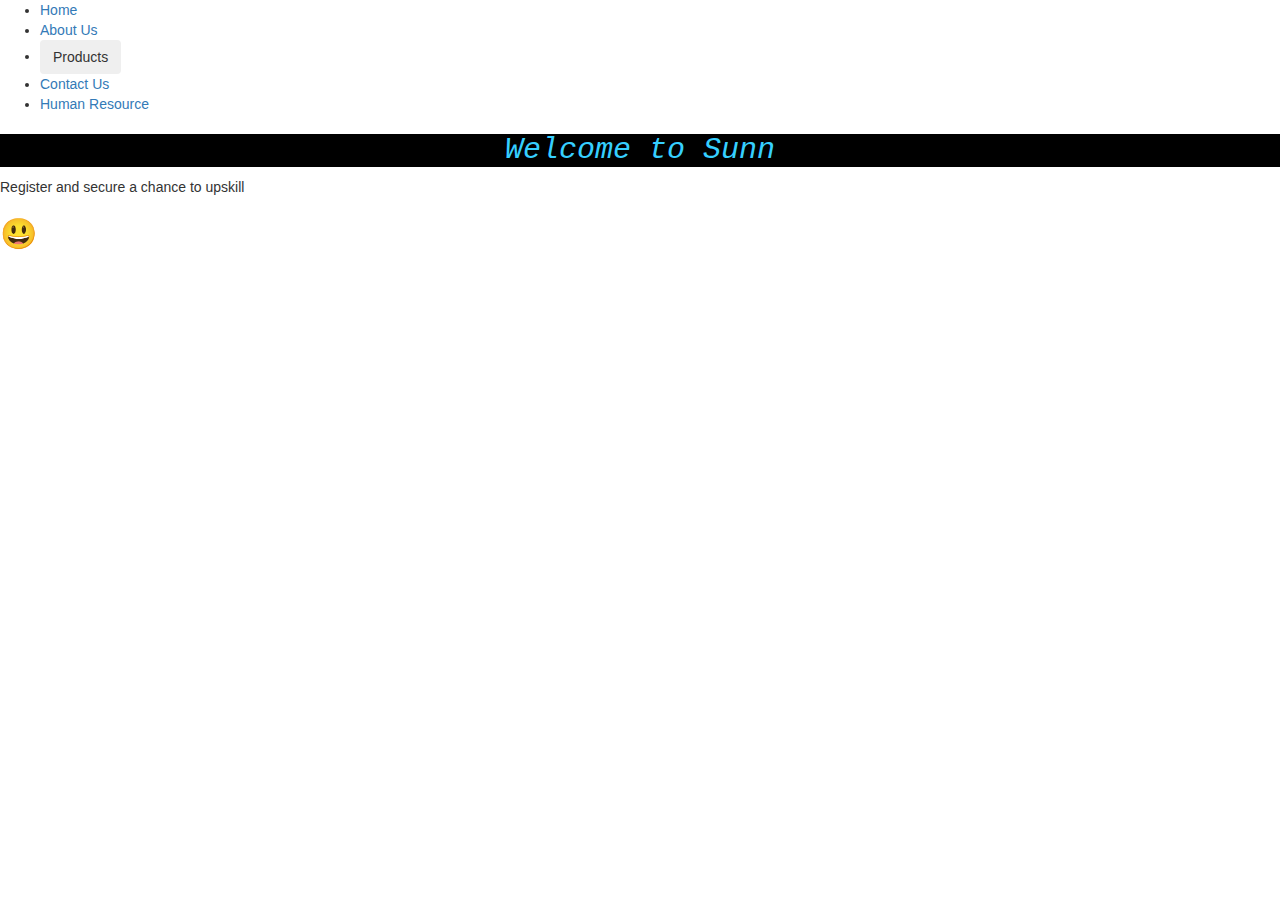
==== index.html @ b63d6bc5 "My company website. RnKel coming up well." ====
<!DOCTYPE html>
<html lang="en">
<head>
    <meta charset="UTF-8">
    <meta name="viewport" content="width=device-width, initial-scale=1.0">
    <link rel="stylesheet" href="style.css"/>
    

    <title>Ekisa-Main</title>
    <link rel="stylesheet" href="https://maxcdn.bootstrapcdn.com/bootstrap/3.4.1/css/bootstrap.min.css">
    <script src="https://ajax.googleapis.com/ajax/libs/jquery/3.7.1/jquery.min.js"></script>
    <script src="https://maxcdn.bootstrapcdn.com/bootstrap/3.4.1/js/bootstrap.min.js"></script>
    <style>
        h1 { /*internal css*/
            color: #36CFFF;
            font-size: 30px;
            font-family: 'Courier New', Courier, monospace;
            font-style: italic;
            text-align: center;
            
            background-color: black;
        
        }
        .text {
            text-overflow: ellipsis;
            overflow: hidden;
            white-space: nowrap;
            width: 100%;

        }
    </style>
</head>
<body>
    <section>
        <nav>
            <div></div>
            <div>
                <ul class="nav-links">
                    <li><a href="">Home</a></li>
                    <li><a href="">About Us</a></li>
                    <li><div>
                        <div class="dropdown">
                            <button class="btn btn-secondary dropdown-toggle" type="button" id="dropdownMenu1" data-toggle="dropdown" aria-haspopup="true" aria-expanded="false">
                              Products
                            </button>
                            <div class="dropdown-menu" aria-labelledby="dropdownMenu1">
                              <a class="dropdown-item" href="#!">Laptops</a>
                              <a class="dropdown-item" href="#!">Mobile Phones</a>
                              <a class="dropdown-menu" href="#">Laptop Accessories</a>
                              <a class="dropdown-menu" href="#">Bags</a>
                              <a class="dropdown-menu" href="#">Shoes</a>
                            </div>
                          </div>
                          
                    </div></li>
                    <li><a href="">Contact Us</a></li>
                    <li><a href="">Human Resource</a></li>
                    
                </ul>
                
            </div>
        </nav>
    </section>
    <h1>Welcome to Sunn</h1>
    <p class="text">Register and secure a chance to upskill</p>
    <h2>&#128515</h2>
</body>
</html>
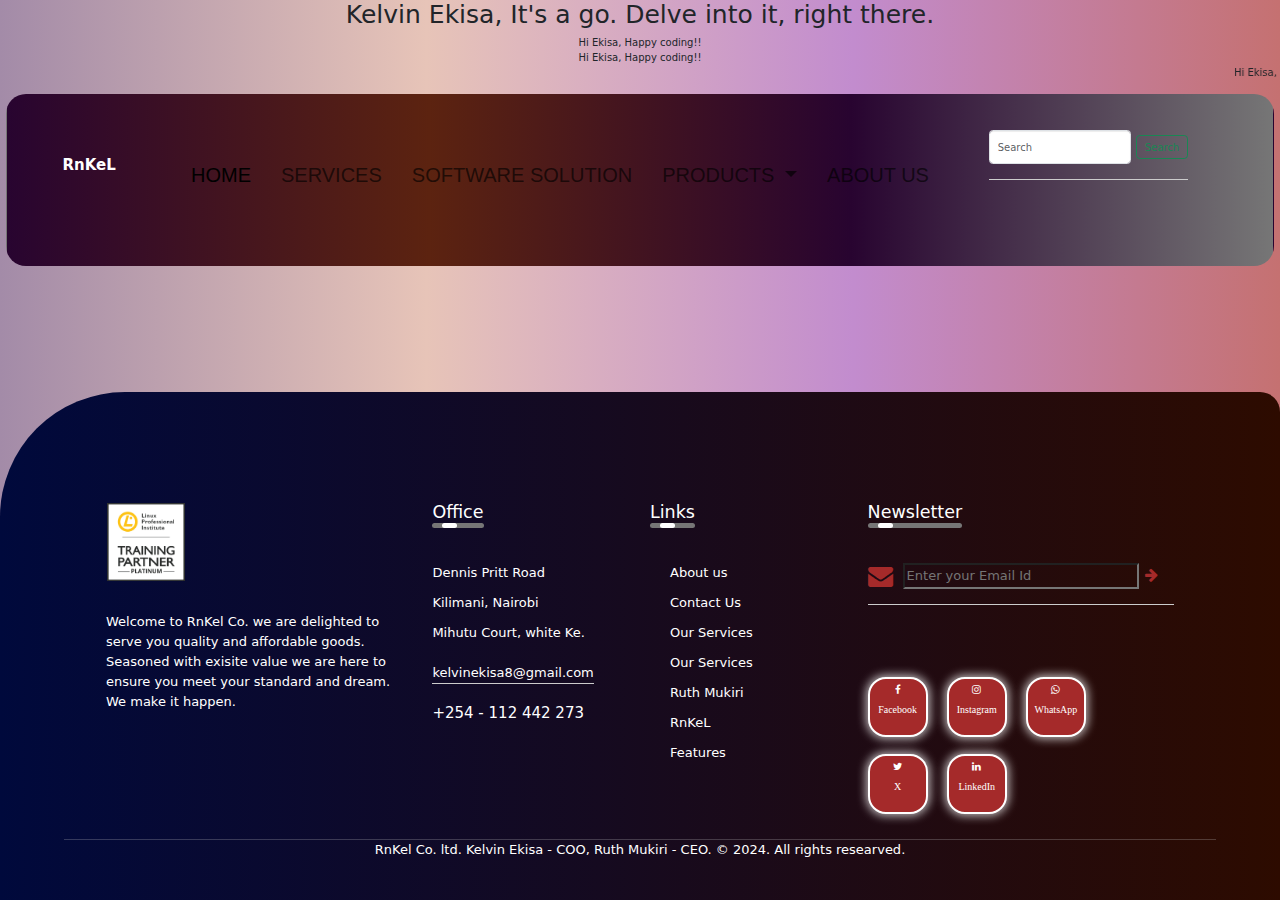
==== commit 55293d00: "Initial commit" ====
--- a/index.html
+++ b/index.html
@@ -3,66 +3,166 @@
 <head>
     <meta charset="UTF-8">
     <meta name="viewport" content="width=device-width, initial-scale=1.0">
-    <link rel="stylesheet" href="style.css"/>
-    
+    <title>RnKel-Main</title>
 
-    <title>Ekisa-Main</title>
     <link rel="stylesheet" href="https://maxcdn.bootstrapcdn.com/bootstrap/3.4.1/css/bootstrap.min.css">
-    <script src="https://ajax.googleapis.com/ajax/libs/jquery/3.7.1/jquery.min.js"></script>
-    <script src="https://maxcdn.bootstrapcdn.com/bootstrap/3.4.1/js/bootstrap.min.js"></script>
+    <link href="https://cdn.jsdelivr.net/npm/bootstrap@5.3.3/dist/css/bootstrap.min.css" rel="stylesheet" integrity="sha384-QWTKZyjpPEjISv5WaRU9OFeRpok6YctnYmDr5pNlyT2bRjXh0JMhjY6hW+ALEwIH" crossorigin="anonymous">
+
+    <link rel="stylesheet" href="https://cdnjs.cloudflare.com/ajax/libs/font-awesome/4.7.0/css/font-awesome.min.css">
+  
+    <link rel="stylesheet" href="css/style.css">
     <style>
-        h1 { /*internal css*/
-            color: #36CFFF;
-            font-size: 30px;
-            font-family: 'Courier New', Courier, monospace;
-            font-style: italic;
-            text-align: center;
-            
-            background-color: black;
-        
-        }
-        .text {
-            text-overflow: ellipsis;
-            overflow: hidden;
-            white-space: nowrap;
-            width: 100%;
+        .box {
+        display {
 
         }
     </style>
+
 </head>
 <body>
+    <div class="jumboton text-center">
+        <h1>Kelvin Ekisa, It's a go. Delve into it, right there.</h1>
+        <div class="box">
+            <div class="inner">
+                <span>
+                    Hi Ekisa, Happy coding!!
+                </span>
+
+            </div>
+              <div class="inner">
+                <span>
+                    Hi Ekisa, Happy coding!!
+                </span>
+
+            </div>
+
+        </div>
+        <p>
+            <marquee behavior="" direction="">Hi Ekisa, Happy Coding!!</marquee></p>
+ 
+    </div>
     <section>
-        <nav>
-            <div></div>
-            <div>
-                <ul class="nav-links">
-                    <li><a href="">Home</a></li>
-                    <li><a href="">About Us</a></li>
-                    <li><div>
-                        <div class="dropdown">
-                            <button class="btn btn-secondary dropdown-toggle" type="button" id="dropdownMenu1" data-toggle="dropdown" aria-haspopup="true" aria-expanded="false">
-                              Products
-                            </button>
-                            <div class="dropdown-menu" aria-labelledby="dropdownMenu1">
-                              <a class="dropdown-item" href="#!">Laptops</a>
-                              <a class="dropdown-item" href="#!">Mobile Phones</a>
-                              <a class="dropdown-menu" href="#">Laptop Accessories</a>
-                              <a class="dropdown-menu" href="#">Bags</a>
-                              <a class="dropdown-menu" href="#">Shoes</a>
-                            </div>
-                          </div>
-                          
-                    </div></li>
-                    <li><a href="">Contact Us</a></li>
-                    <li><a href="">Human Resource</a></li>
-                    
+        <nav class="navbar navbar-expand-lg bg-info">
+            <div class="container">
+              <a class="navbar-brand" href="#">RnKeL</a>
+              <button class="navbar-toggler" type="button" data-bs-toggle="collapse" data-bs-target="#navbarSupportedContent" aria-controls="navbarSupportedContent" aria-expanded="false" aria-label="Toggle navigation">
+                <span class="navbar-toggler-icon"></span>
+              </button>
+              <div class="collapse navbar-collapse" id="navbarSupportedContent">
+                <ul class="navbar-nav me-auto mb-2 mb-lg-0">
+                  <li class="nav-item">
+                    <a class="nav-link active" aria-current="page" href="#">Home</a>
+                  </li>
+                  <li class="nav-item">
+                    <a class="nav-link" href="#">Services</a>
+                  </li>
+                  <li class="nav-item">
+                    <a class="nav-link" href="#">Software Solution</a>
+                  </li>
+                  <li class="nav-item dropdown">
+                    <a class="nav-link dropdown-toggle" href="#" role="button" data-bs-toggle="dropdown" aria-expanded="false">
+                      <Param>Products</Param>
+                    </a>
+                    <ul class="dropdown-menu">
+                      <li><a class="dropdown-item" href="#">Handbags</a></li>
+                      <li><a class="dropdown-item" href="#">Shoes</a></li>
+                      <li><a class="dropdown-item" href="#">Laptops</a></li>
+                      <li><a class="dropdown-item" href="#">Laptops Accessories</a></li>
+                      <li><a class="dropdown-item" href="#">Mobile Phones</a></li>
+                      <li><hr class="dropdown-divider"></li>
+                      <li><a class="dropdown-item" href="#">Merchandise</a></li>
+                      <li><hr class="dropdown-diveder"></li>
+                      <p class="container">You are our gem!</p>
+                    </ul>
+                  </li>
+                  <li class="nav-item">
+                    <a class="nav-link" href="#">About Us</a>
+                  </li>
                 </ul>
+                <form class="d-flex" role="search">
+                  <input class="form-control me-2" type="search" placeholder="Search" aria-label="Search">
+                  <button class="btn btn-outline-success" type="submit">Search</button>
+                </form>
+              </div>
+            </div>
+          </nav> 
+    </section>
+  
+ 
+    
+
+    <footer>
+        <div class="row">
+          <div class="col">
+            <img src="images/WhatsApp Image 2024-04-16 at 4.45.04 AM.jpeg" alt="" class="logo" width="70">
+            <p>Welcome to RnKel Co. we are delighted to serve you quality and affordable goods.
+              Seasoned with exisite value we are here to ensure you meet your standard and dream.
+              We make it happen.
+            </p>
+  
+          </div>
+          <div class="col">
+           <h3>Office <div class="underline"><span></span></div></h3>
+           <p>Dennis Pritt Road</p>
+           <p>Kilimani, Nairobi</p>
+           <p>Mihutu Court, white Ke.</p>
+           <p class="email-id">kelvinekisa8@gmail.com</p>
+           <h4>+254 - 112 442 273</h4>
+          </div>
+          <div class="col">
+            <h3>Links <div class="underline"><span></span></div></h3>
+            <ul>
+                <li><a href="">About us</a></li>
+                <li><a href="">Contact Us</a></li>
+                <li><a href="">Our Services</a></li>
+                <li><a href="">Our Services</a></li>
+                <li><a href="">Ruth Mukiri</a></li>
+                <li><a href="">RnKeL</a></li>
+                <li><a href="">Features</a></li>
+            </ul>
+          </div>
+          <div class="col">
+            <h3>Newsletter <div class="underline"><span></span></div></h3>
+            <form action="">
+                <i class="fa fa-envelope" style="font-size: 25px; color: brown;"></i>
                 
+                <input type="email" placeholder="Enter your Email Id" required>
+                <button type="submit"> 
+                    <i class="fa fa-arrow-right" style="font-size:15px;color: brown;"></i>
+                </button>
+            </form><br>
+                            
+            <div class="social-icons">
+
+                <i class="fa fa-facebook">
+                    <br>Facebook</i>                
+                <i class="fa fa-instagram">
+                    <br>Instagram</i>                
+                <i class="fa fa-whatsapp">
+                    <br>WhatsApp</i>
+                <i class="fa fa-twitter">
+                    <br>X</i> 
+                <i class="fa fa-linkedin">
+                    <br>LinkedIn</i>  
             </div>
-        </nav>
-    </section>
-    <h1>Welcome to Sunn</h1>
-    <p class="text">Register and secure a chance to upskill</p>
-    <h2>&#128515</h2>
+
+            
+
+  
+          </div>
+  
+        </div>
+  
+    <hr>
+    <p class="copyright">RnKel Co. ltd. Kelvin Ekisa - COO, Ruth Mukiri - CEO. &copy 2024. All rights researved. </p>
+
+    </footer>
+
+
+
+    <script src="https://cdn.jsdelivr.net/npm/bootstrap@5.3.3/dist/js/bootstrap.bundle.min.js" integrity="sha384-YvpcrYf0tY3lHB60NNkmXc5s9fDVZLESaAA55NDzOxhy9GkcIdslK1eN7N6jIeHz" crossorigin="anonymous"></script>
+    <script src="https://ajax.googleapis.com/ajax/libs/jquery/3.7.1/jquery.min.js"></script>
+    <script src="https://maxcdn.bootstrapcdn.com/bootstrap/3.4.1/js/bootstrap.min.js"></script>    
+
 </body>
 </html>--- a/css/style.css
+++ b/css/style.css
@@ -0,0 +1,240 @@
+body {
+    background: linear-gradient(to right, #a38ba8, #e7c4b8, #c28cce, #c57171);
+}
+
+.banner {
+    width: 100%;
+    height: 100vh;
+    background-image: linear-gradient(rgba(0,0,0,0.75), rgba(0,0,0,0.75)), url(background.jpeg);
+    background-size: cover;
+    background-position: center;
+}
+.navbar-brand {
+    margin-right: auto; /* Pushes the logo to the left */
+    padding: 0; /* Remove default padding */
+    font-size: 1.5rem; /* Adjust font size */
+    font-weight: bold; /* Make the logo bold */
+    color: #ffffff; /* Change logo color */
+  }
+.navbar-nav {
+    margin-left: auto; /* Pushes the links to the center*/
+}
+.navbar {
+    width: 99%;
+    margin:auto;
+    padding: 35px 0;
+    border-radius: 20px;
+    background: linear-gradient(to right, #280430, #5c2310, #280430, #767676);
+    display: flex;
+    
+    align-items: center;
+    justify-content: space-between;
+
+}
+.nav-item {
+    text-align: center;
+    text-decoration: none;
+    color: #fff;
+    font-size: 20px;
+    font-family: Verdana, Geneva, Tahoma, sans-serif;
+    padding: 10px;
+    text-transform: uppercase;
+    text-shadow: #767676;
+
+}
+.nav-item::after{
+    content: '';
+    height: 3px;
+    width: 0;
+    background: #009688;
+    position: absolute;
+    left: 0;
+    bottom: -10px;
+
+}
+.navbar-toggler-icon {
+    color: #009688;
+}
+
+.logo {
+    font-size: 30px;
+    padding: 1px;
+    cursor: pointer;
+    font-family: 'Franklin Gothic Medium', 'Arial Narrow', Arial, sans-serif;
+    
+
+}
+.dropdown-menu {
+    background:linear-gradient(to right, #1a1953, #1f2b41, #181a3f);
+    ;
+}
+.dropdown-menu li a {
+    color: white;
+}
+.dropdown-menu p{
+    color: gold;
+}
+footer {
+    width: 100%;
+    position: absolute;
+    bottom: 0;
+    background: linear-gradient(to right, #00093c, #2d0b00);
+    color: #fff;
+    padding: 100px 0 30px;
+    font-size: 13px;
+    border-top-left-radius: 125px;
+    border-top-right-radius: 20px;
+    line-height: 20px;
+}
+.row {
+    width: 85%;
+    margin: auto;
+    display: flex;
+    flex-wrap: wrap;
+    justify-content: space-between;
+    align-items: flex-start;
+
+}
+.col {
+    flex-basis: 25%;
+    padding: 10px;
+}
+.col:nth-child(2), .col:nth-child(3){
+    flex-basis: 15%;
+}
+.logo{
+    width: 80px;
+    margin-bottom: 30px;
+
+}
+.col h3{
+    width: fit-content;
+    margin-bottom: 40px;
+    position: relative;
+
+
+}
+.email-id{
+    width: fit-content;
+    border-bottom: 1px solid #ccc;
+    margin: 20px 0;
+    
+}
+ul li{
+    list-style: none;
+    margin-bottom: 10px;
+}
+ul li a{
+    text-decoration: none;
+    color: #fff;
+
+}
+
+form{
+    padding-bottom: 15px;
+    display: flex;
+    align-items: center;
+    justify-content: space-between;
+    border-bottom: 1px solid #ccc;
+    margin-bottom: 50px;
+
+}
+form .fa {
+    font-size: 18px;
+    margin-right: 10px;
+}
+form input {
+    width: 100%;
+    background: transparent;
+    color: #ccc;
+    background-origin: 0;
+    outline: none;
+}
+form button {
+    background: transparent;
+    border: 0;
+    outline: none;
+    cursor: pointer;
+
+}
+form button fa {
+    font-size: 16px;
+    color: #ccc;
+}
+.social-icons .fa {
+    width: 60px;
+    height: 60px;
+    border-radius: 30%;
+    text-align: center;
+    margin-top: 2px;
+    line-height: 20px;
+    font-size: 10px;
+    color: #fff;
+    border: 2px solid white; /* Add a 2px solid white border */
+
+    background: #fff;
+    margin-right: 15px;
+    cursor: pointer;
+    box-shadow: 0 0 10px 2px rgba(255, 255, 255, 0.7); /* Add a fading white shadow effect */
+
+    padding: 0px;
+    background-color: brown;
+    margin-bottom: 15px;
+
+
+
+
+}
+hr {
+    width: 90%;
+    border: 0;
+    border-bottom: 1px solid #ccc;
+    margin: auto;
+}
+.copyright {
+    text-align: center;
+
+
+}
+.underline {
+    width: 100%;
+    height: 5px;
+    background: #767676;
+    border-radius: 3px;
+    position: absolute;
+    left: 0;
+
+}
+.underline span {
+    width: 15px;
+    height: 100%;
+    background: #fff;
+    border-radius: 3px;
+    position: absolute;
+    top: 0;
+    left: 10px;
+    animation: moving 2s linear infinite;
+
+
+}
+@keyframes moving {
+    0%{
+        left: -10px;
+    }
+    100%{
+        left: 100% ;
+    }
+}
+@media (max-width: 700px){
+    footer{
+        bottom: unset;
+
+    }
+    .col {
+        flex-basis: 25%;
+        padding: 10px;
+    }
+    .col:nth-child(2), .col:nth-child(3){
+        flex-basis: 100%;
+    }
+}